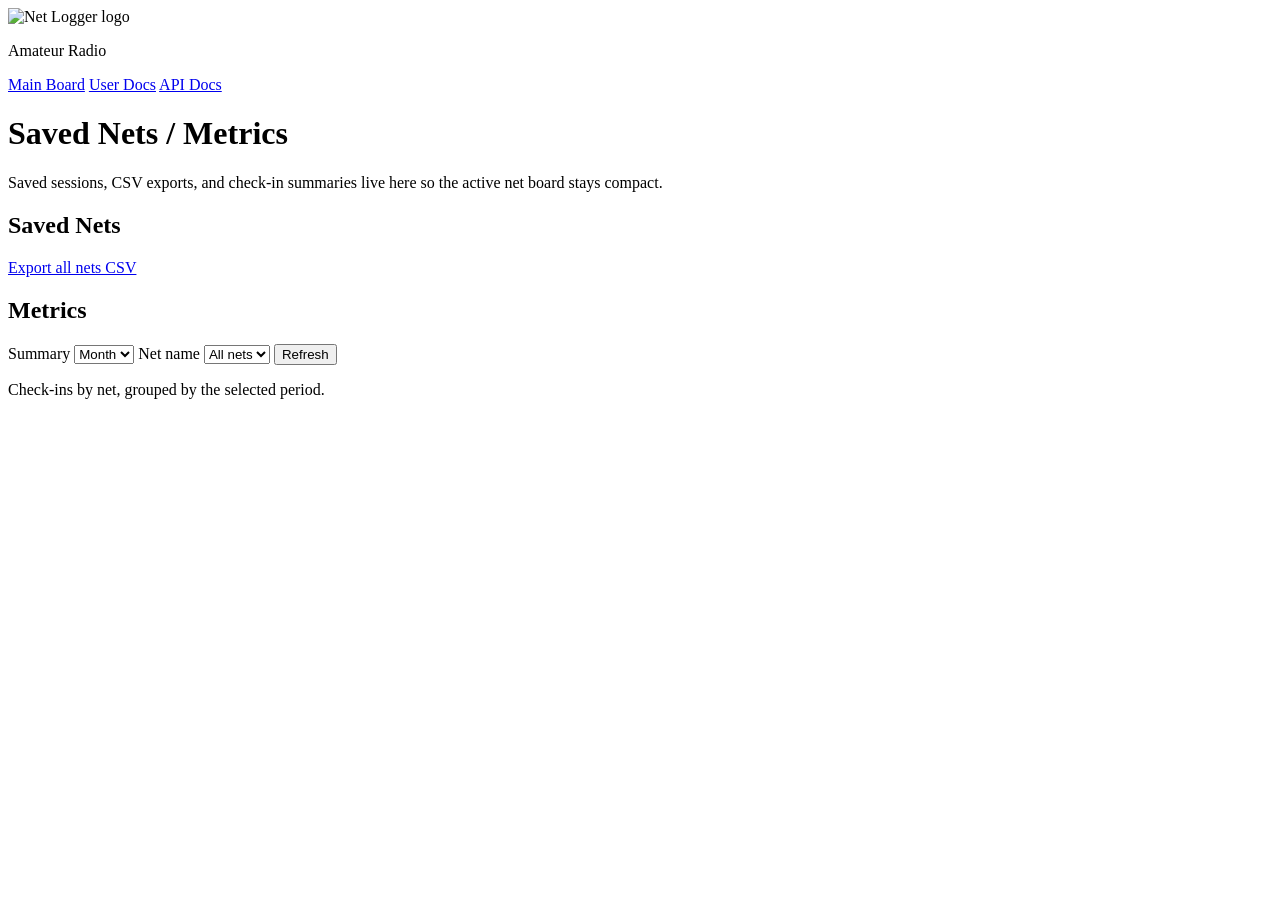
==== src/net_logger/static/reports.html @ d4c664bb "feat: move saved net reports to separate page" ====
<!doctype html>
<html lang="en">
<head>
  <meta charset="utf-8">
  <meta name="viewport" content="width=device-width, initial-scale=1">
  <title>Net Logger Reports</title>
  <link rel="stylesheet" href="/styles.css">
</head>
<body>
  <main class="shell">
    <header class="hero docs-hero">
      <div class="hero-brand">
        <img class="app-logo" src="/app-logo.png" alt="Net Logger logo" width="96" height="96">
        <div>
          <div class="eyebrow-row">
            <p class="eyebrow">Amateur Radio</p>
            <nav class="header-links" aria-label="Application links">
              <a href="/">Main Board</a>
              <a href="/user-guide.html" target="_blank" rel="noopener">User Docs</a>
              <a href="/api/docs" target="_blank" rel="noopener">API Docs</a>
            </nav>
          </div>
          <h1>Saved Nets / Metrics</h1>
          <p class="muted">Saved sessions, CSV exports, and check-in summaries live here so the active net board stays compact.</p>
        </div>
      </div>
    </header>

    <section class="lower-grid reports-grid">
      <section class="panel">
        <div class="panel-title">
          <h2>Saved Nets</h2>
          <a class="button-link" href="/api/export.csv">Export all nets CSV</a>
        </div>
        <div id="sessionsList" class="sessions-list"></div>
      </section>

      <section class="panel">
        <div class="panel-title">
          <h2>Metrics</h2>
          <div class="metrics-controls">
            <label>Summary
              <select id="metricsPeriod">
                <option value="week">Week</option>
                <option value="month" selected>Month</option>
                <option value="year">Year</option>
              </select>
            </label>
            <label>Net name
              <select id="metricsNetName">
                <option value="">All nets</option>
              </select>
            </label>
            <button type="button" class="secondary" id="refreshMetricsBtn">Refresh</button>
          </div>
        </div>
        <p class="muted">Check-ins by net, grouped by the selected period.</p>
        <div id="metricsSeriesByNet" class="metrics-series"></div>
      </section>
    </section>
  </main>
  <script src="/app.js"></script>
</body>
</html>
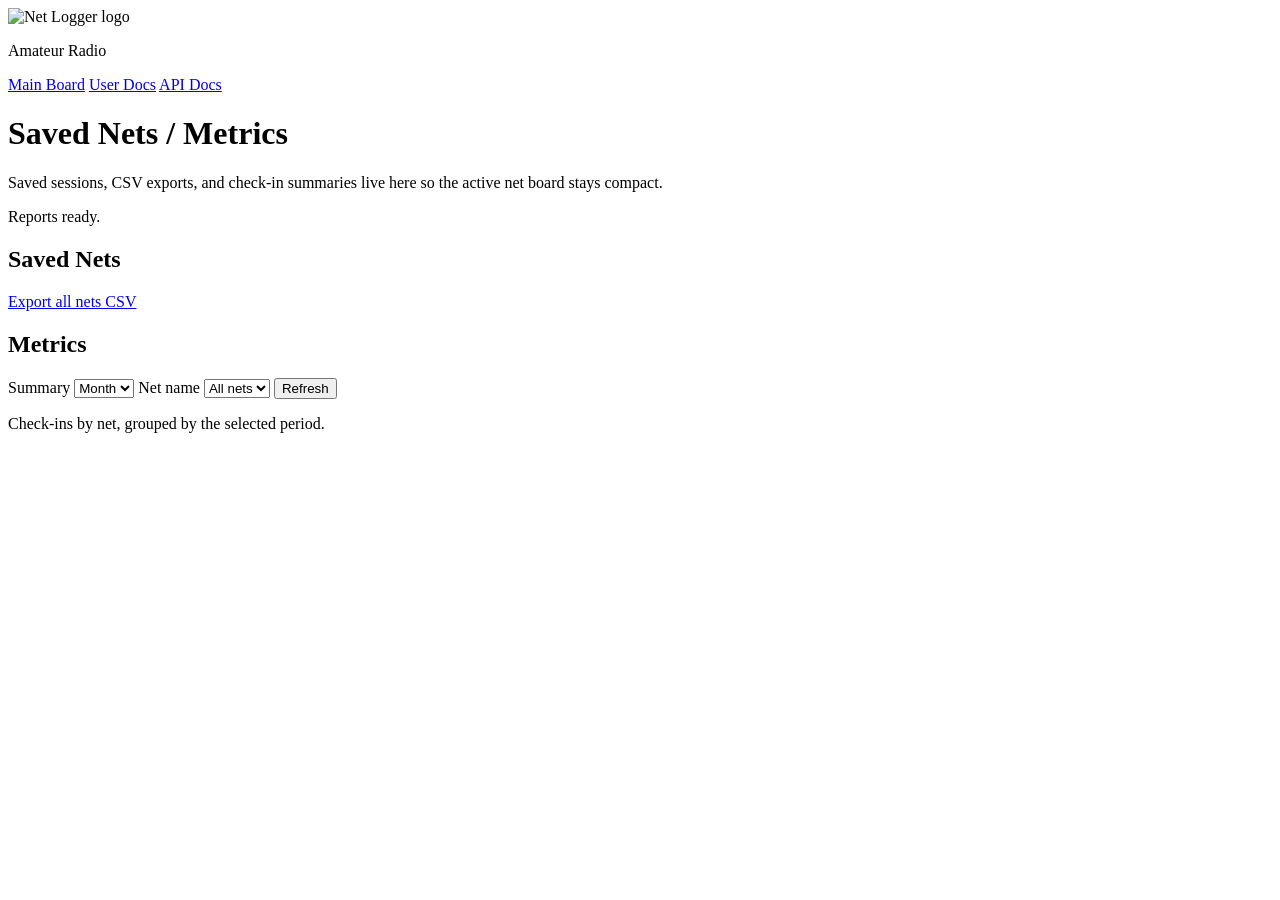
==== commit a56dce6f: "Add WordPress saved net export" ====
--- a/src/net_logger/static/reports.html
+++ b/src/net_logger/static/reports.html
@@ -22,6 +22,7 @@
           </div>
           <h1>Saved Nets / Metrics</h1>
           <p class="muted">Saved sessions, CSV exports, and check-in summaries live here so the active net board stays compact.</p>
+          <p id="status" class="status">Reports ready.</p>
         </div>
       </div>
     </header>
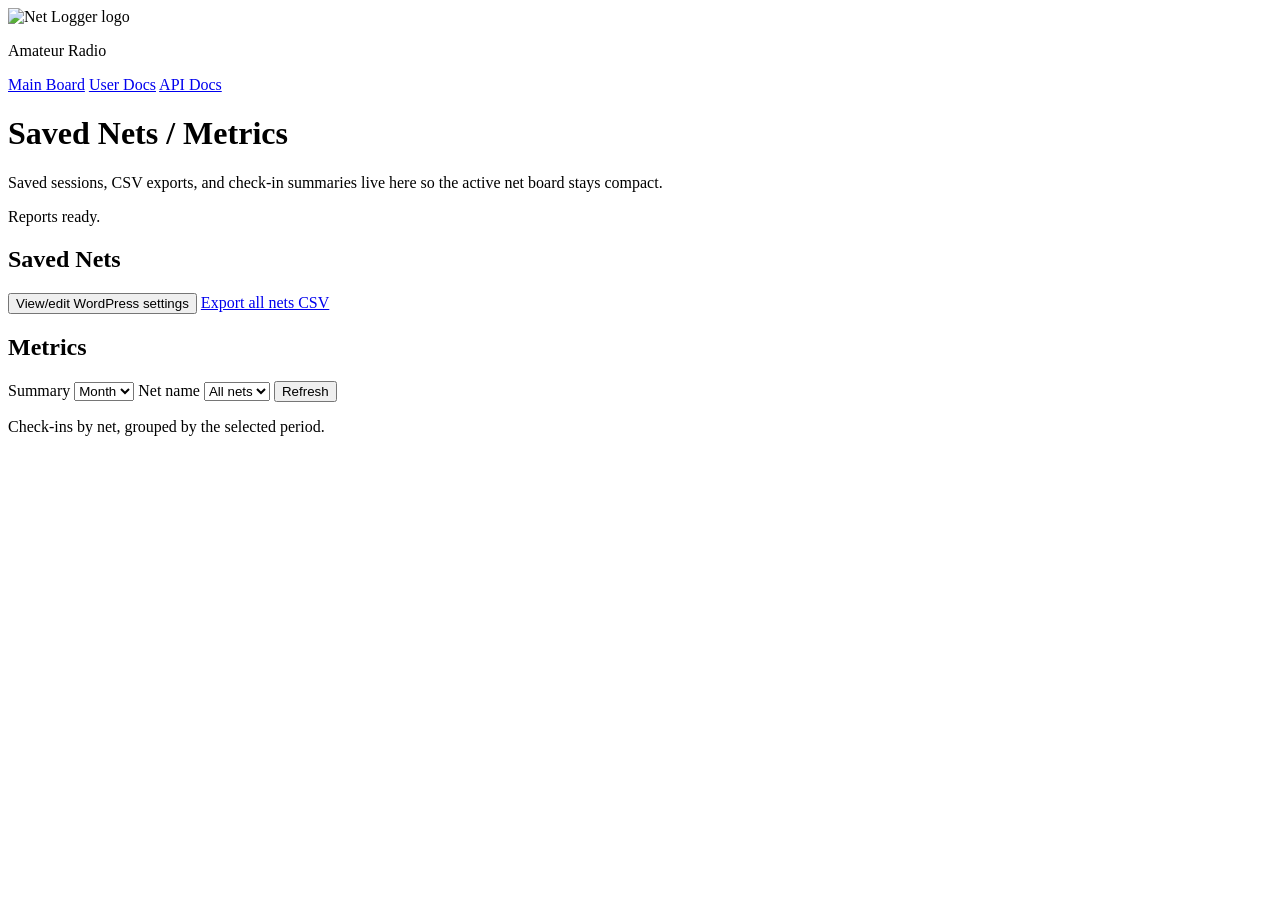
==== commit 7c7c8d3b: "Add WordPress settings editor and member operator access" ====
--- a/src/net_logger/static/reports.html
+++ b/src/net_logger/static/reports.html
@@ -31,7 +31,10 @@
       <section class="panel">
         <div class="panel-title">
           <h2>Saved Nets</h2>
-          <a class="button-link" href="/api/export.csv">Export all nets CSV</a>
+          <div class="actions-row">
+            <button type="button" class="secondary" id="openWordPressConfigBtn">View/edit WordPress settings</button>
+            <a class="button-link" href="/api/export.csv">Export all nets CSV</a>
+          </div>
         </div>
         <div id="sessionsList" class="sessions-list"></div>
       </section>
@@ -59,6 +62,31 @@
         <div id="metricsSeriesByNet" class="metrics-series"></div>
       </section>
     </section>
+
+    <dialog id="wordpressConfigDialog" class="config-dialog">
+      <form id="wordpressConfigForm" method="dialog" class="config-form">
+        <h2>WordPress Export Settings</h2>
+        <p class="muted">View or edit the WordPress endpoint and username. Leave the Application Password blank to keep the saved password, or enter a new one to replace it. Net Logger will test the connection before saving these settings to your config.ini file.</p>
+        <label>WordPress endpoint
+          <input id="wordpressEndpoint" name="endpoint" type="url" placeholder="https://example.org/wp-json/net-attendance/v1/net-logger/sessions" required>
+        </label>
+        <label>Username
+          <input id="wordpressUsername" name="username" autocomplete="username" required>
+        </label>
+        <label>Application password
+          <input id="wordpressApplicationPassword" name="application_password" type="password" autocomplete="current-password" placeholder="Leave blank to keep saved password">
+        </label>
+        <label>Timeout seconds
+          <input id="wordpressTimeout" name="timeout" type="number" min="1" value="20">
+        </label>
+        <p id="wordpressConfigStatus" class="status">WordPress export is optional.</p>
+        <div class="dialog-actions">
+          <button type="button" class="secondary" id="cancelWordPressConfigBtn">Cancel</button>
+          <button type="button" class="secondary" id="testWordPressConfigBtn">Test Only</button>
+          <button type="submit">Save Settings</button>
+        </div>
+      </form>
+    </dialog>
   </main>
   <script src="/app.js"></script>
 </body>
